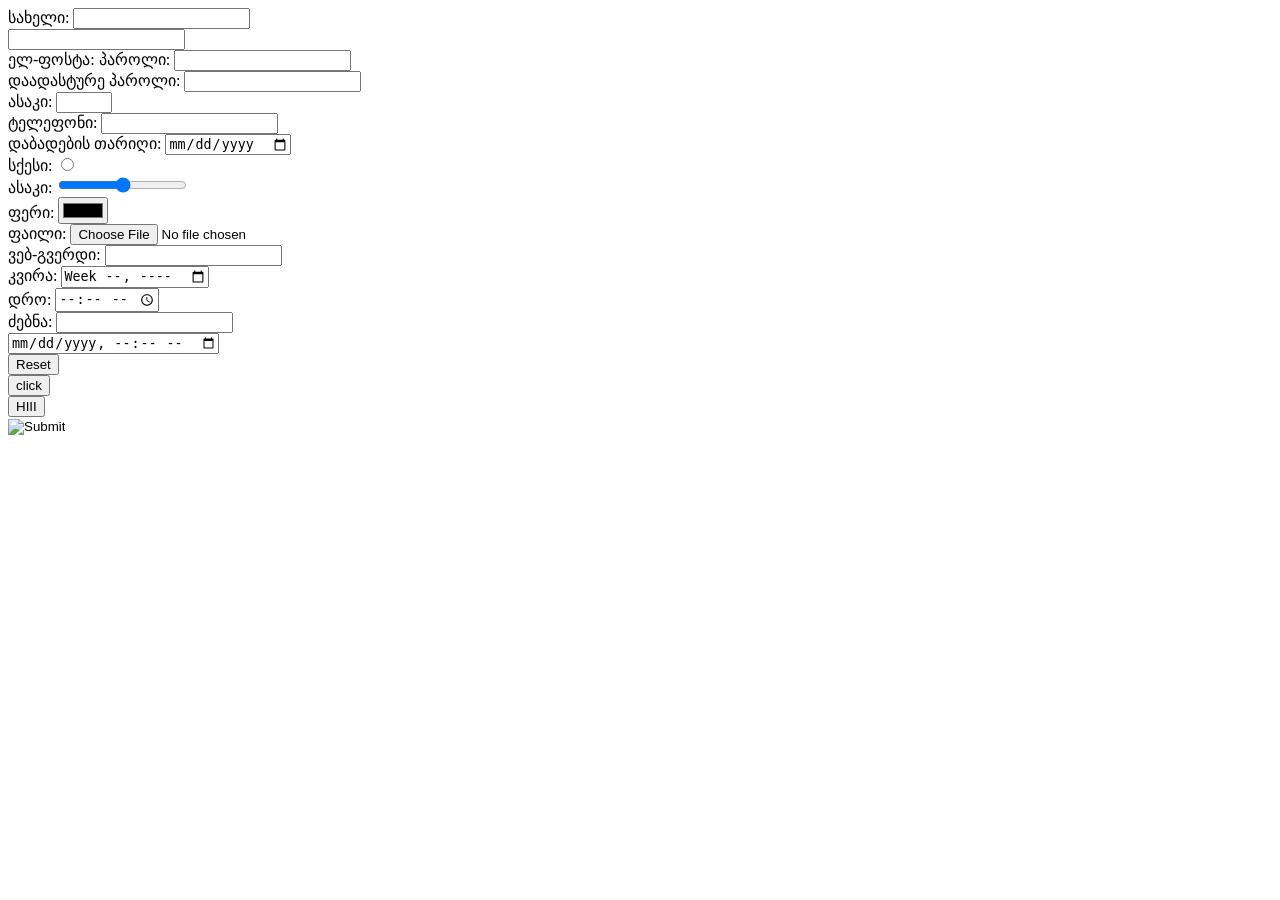
==== index.html @ 70a353d8 "first commit" ====
<!DOCTYPE html>
<html lang="en">
<head>
    <meta charset="UTF-8">
    <meta name="viewport" content="width=device-width, initial-scale=1.0">
    <title>Document</title>
</head>
<body>
    <form action="" method="">
        <label for="surname">
          სახელი:
         </label> 
         <input id="surname" type="text" name="saxeli"> <br> 

         <input id="email" type="email" name="email"><br> 
         <label for="email">
          ელ-ფოსტა:
         </label>
         <label for="password" name="pwd">
          პაროლი:
         </label>
         <input id="password" type="password"> <br> 
        <label for="confirm_password">
          დაადასტურე პაროლი:
         </label>
        <input id="confirm_password" type="password"/> <br> 
       <label for="age">
          ასაკი:
         </label>
        <input  id="age " type="number" step="6" min="1" max="100"> <br> 
        <label for=phone>
          ტელეფონი:
         </label>
        <input id="phone" type="tel" pattern=" [0-9] {11}"> <br> 
        <label for="date">
          დაბადების თარიღი:
         </label>
        <input id="date" type="date"/> <br> 
        <label for="radio">
          სქესი:
         </label>
        <input id="radio" type="radio"/> <br>  
        <label for="range">
          ასაკი:
         </label>
        <input id="range" type="range"/> <br> 
        <label for="color">
          ფერი:
         </label>
        <input id="color" type="color"/> <br> 
        <label for="file">
          ფაილი:
         </label>
        <input id="file" type="file"/> <br>
        <label for="url">
          ვებ-გვერდი:
         </label>
        <input id="url" type="url"/> <br> 
        <label for="week">
          კვირა:
         </label>
        <input id="week" type="week"/> <br> 
        <label for="time">
          დრო:
         </label>
        <input id="time" type="time"/> <br> 
        <label for="search">
          ძებნა:
         </label>
        <input id="search" type="search"/> <br>
        <input id="datetime" type="datetime-local"/> <br> 
        <input id="reset" type="reset"/> <br> 
        <input id="submit" type="submit" value="click"/> <br> 
        <input id="button" type="button" value="HIII"/> <br> 
        <input id="email2" type="image"


        

    </form>
</body>
</html>
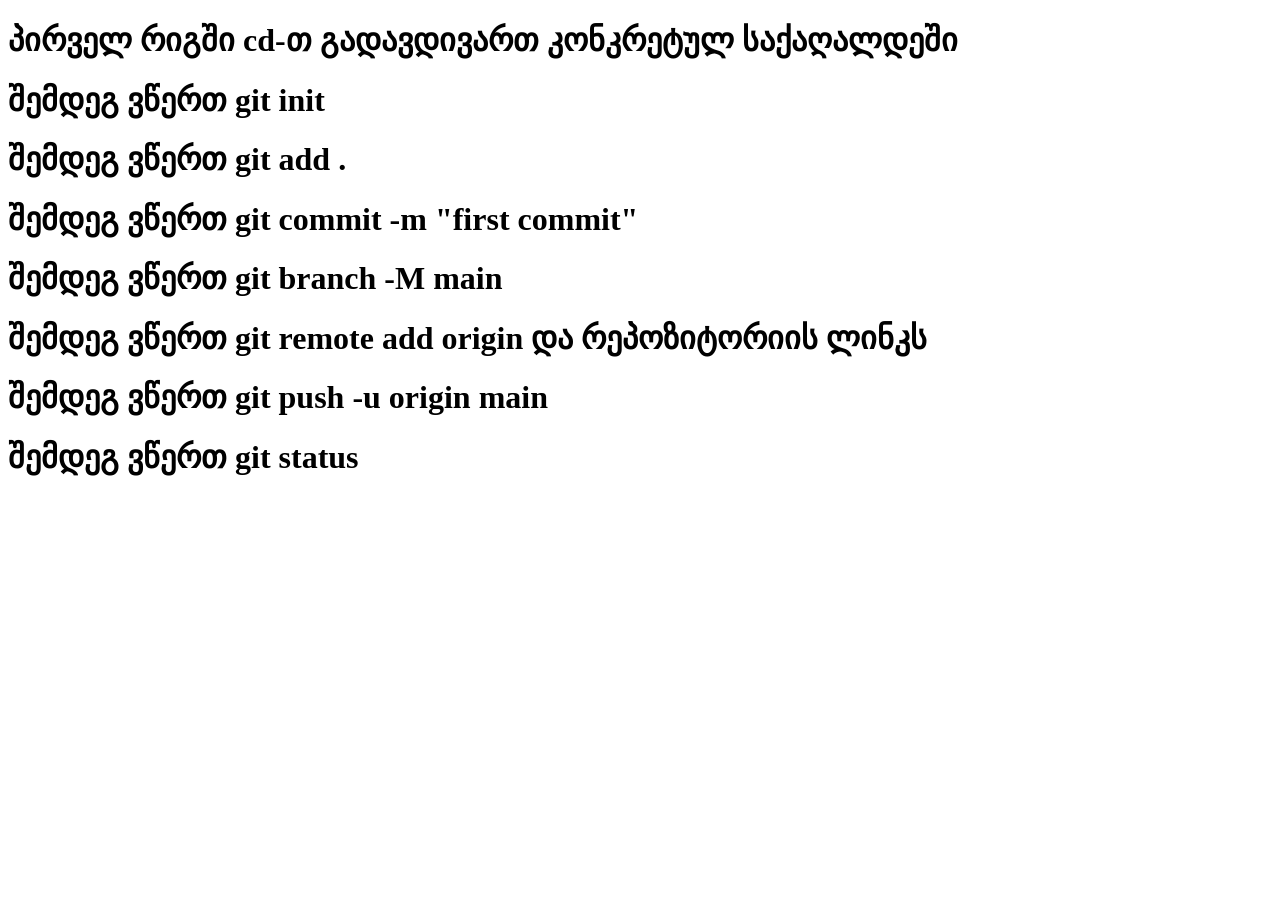
==== commit e74600f5: "davamate axali repozitoria" ====
--- a/index.html
+++ b/index.html
@@ -3,80 +3,17 @@
 <head>
     <meta charset="UTF-8">
     <meta name="viewport" content="width=device-width, initial-scale=1.0">
-    <title>Document</title>
+    <title>1234</title>
 </head>
 <body>
-    <form action="" method="">
-        <label for="surname">
-          სახელი:
-         </label> 
-         <input id="surname" type="text" name="saxeli"> <br> 
-
-         <input id="email" type="email" name="email"><br> 
-         <label for="email">
-          ელ-ფოსტა:
-         </label>
-         <label for="password" name="pwd">
-          პაროლი:
-         </label>
-         <input id="password" type="password"> <br> 
-        <label for="confirm_password">
-          დაადასტურე პაროლი:
-         </label>
-        <input id="confirm_password" type="password"/> <br> 
-       <label for="age">
-          ასაკი:
-         </label>
-        <input  id="age " type="number" step="6" min="1" max="100"> <br> 
-        <label for=phone>
-          ტელეფონი:
-         </label>
-        <input id="phone" type="tel" pattern=" [0-9] {11}"> <br> 
-        <label for="date">
-          დაბადების თარიღი:
-         </label>
-        <input id="date" type="date"/> <br> 
-        <label for="radio">
-          სქესი:
-         </label>
-        <input id="radio" type="radio"/> <br>  
-        <label for="range">
-          ასაკი:
-         </label>
-        <input id="range" type="range"/> <br> 
-        <label for="color">
-          ფერი:
-         </label>
-        <input id="color" type="color"/> <br> 
-        <label for="file">
-          ფაილი:
-         </label>
-        <input id="file" type="file"/> <br>
-        <label for="url">
-          ვებ-გვერდი:
-         </label>
-        <input id="url" type="url"/> <br> 
-        <label for="week">
-          კვირა:
-         </label>
-        <input id="week" type="week"/> <br> 
-        <label for="time">
-          დრო:
-         </label>
-        <input id="time" type="time"/> <br> 
-        <label for="search">
-          ძებნა:
-         </label>
-        <input id="search" type="search"/> <br>
-        <input id="datetime" type="datetime-local"/> <br> 
-        <input id="reset" type="reset"/> <br> 
-        <input id="submit" type="submit" value="click"/> <br> 
-        <input id="button" type="button" value="HIII"/> <br> 
-        <input id="email2" type="image"
-
-
-        
-
-    </form>
+      <h1>  პირველ რიგში cd-თ გადავდივართ კონკრეტულ საქაღალდეში </h1>
+      <h1>  შემდეგ ვწერთ  git init  </h1>
+      <h1>  შემდეგ ვწერთ  git add .  </h1>
+      <h1>  შემდეგ ვწერთ  git commit -m "first commit"  </h1>
+      <h1>  შემდეგ ვწერთ  git branch -M main  </h1>
+      <h1>  შემდეგ ვწერთ  git remote add origin  და რეპოზიტორიის ლინკს   </h1>
+      <h1>  შემდეგ ვწერთ  git push -u origin main  </h1>
+      <h1>  შემდეგ ვწერთ  git status  </h1>
+    
 </body>
 </html>
